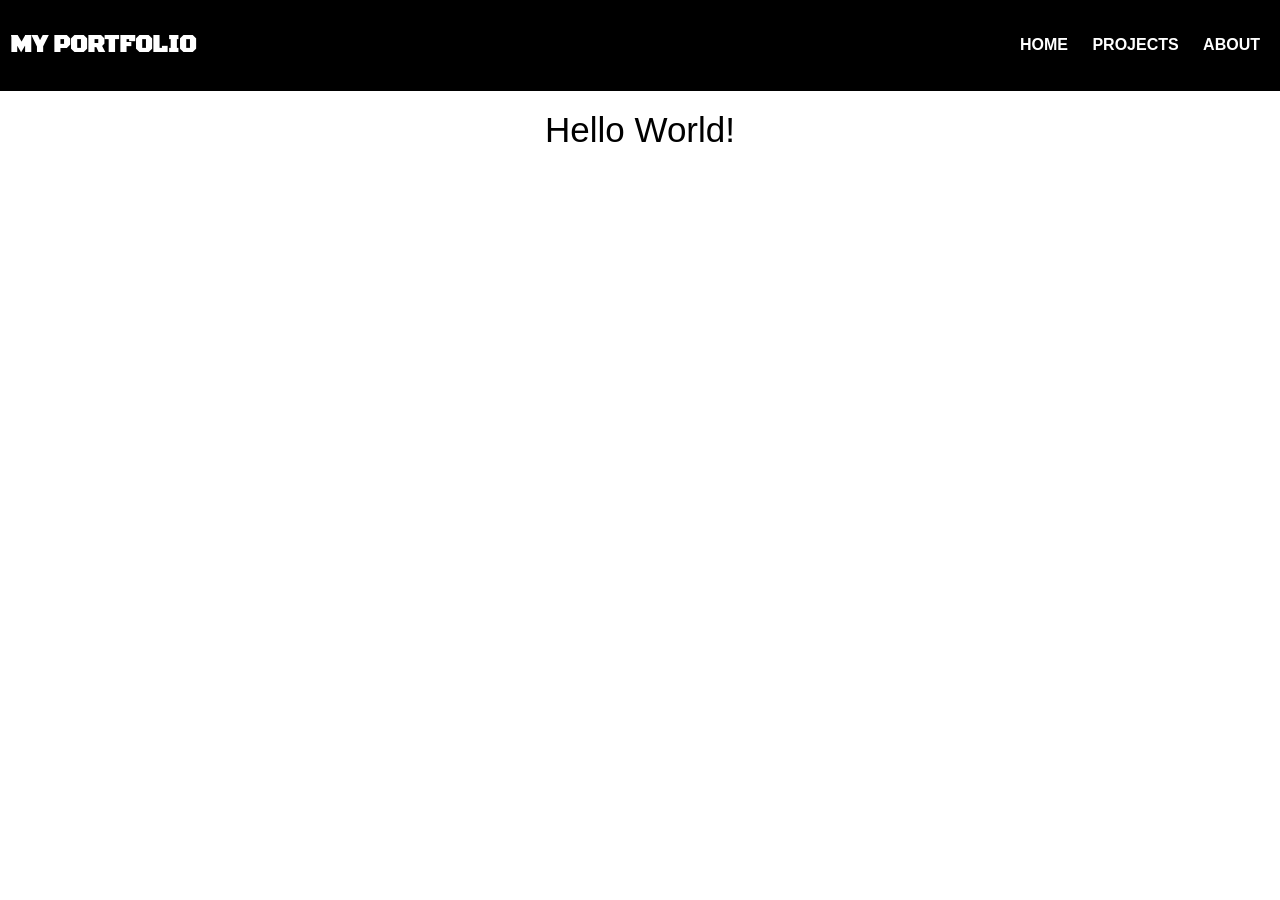
==== about.html @ 8c3bbc60 "Add files via upload" ====
<!DOCTYPE html>
<html lang="en">
<head>
  <meta charset="UTF-8">
  <meta name="viewport" content="width=device-width, initial-scale=1.0">
  <title>About</title>

  <link rel="preconnect" href="https://fonts.googleapis.com">
  <link rel="preconnect" href="https://fonts.gstatic.com" crossorigin>
  <link href="https://fonts.googleapis.com/css2?family=Black+Ops+One&display=swap" rel="stylesheet">

  <link rel="stylesheet" href="FOLDER_CSS/general.css">
  <link rel="stylesheet" href="FOLDER_CSS/header.css">
  <link rel="stylesheet" href="FOLDER_CSS/navbar.css">
  <link rel="stylesheet" href="FOLDER_CSS/content.css">
</head>
<body>
  <nav class="site-nav">
    <div class="header-container">
      <h1> MY PORTFOLIO </h1> 
    </div>

    <div class="empty-container"></div>
    
    <div class="nav-container">
      <a href="http://127.0.0.1:5500/myWeb.html"> HOME </a>
      <a href="http://127.0.0.1:5500/project.html"> PROJECTS </a>
      <a href="http://127.0.0.1:5500/about.html"> ABOUT </a>
     </div>
  </nav>

  <main class="main-container">
    <div class="content-container">
      <p> Hello World! </p>
    </div>
  </main>
</body>
</html>
---- FOLDER_CSS/general.css ----
*{
  margin: 0px 0px;
}

body{
  padding-top: 100px;
}
---- FOLDER_CSS/header.css ----
.header-container h1{
  font-family: "Black Ops One";
  color: white;
}

@media(max-width: 240px)
{
  .header-container h1{
    font-size: 25px;
  }
}
---- FOLDER_CSS/navbar.css ----
.site-nav{
  background-color: rgb(0, 0, 0);


  height: 70px;
  padding: 10px 10px;
  display: flex;
  flex-direction: row;
  justify-content: space-between;
  align-items: center;
  border-bottom-width: 1px;
  border-bottom-style: solid;

  position: fixed;
  left: 0;
  top: 0;
  right: 0;
}


.empty-container{
  flex: 100px;
}

.nav-container a{
  color: rgb(255, 255, 255);
  font-family: Arial;
  font-weight: bold;
  padding: 10px 10px;
  border-radius: 2px;
  text-decoration: none;
  cursor: pointer;
}

.nav-container a:hover{
  text-decoration: underline;
}

@media(max-width: 240px)
{
  .nav-container a{
    font-size: 12px;
  }
}

@media(min-width: 240px) and (max-width: 768px)
{
  .site-nav{
    flex-direction: column;
    row-gap: 8px;
    align-items: center;
  }
}
---- FOLDER_CSS/content.css ----
.main-container{
  display: flex;
  flex-direction: row;
  justify-content: center;
  align-items: center;
  padding: 5px 5px;
}

.content-container{
  width: 700px;
  text-align: center;
}

h2{
  font-size: 40px;
  margin-bottom: 10px;
  font-family: Oswald, Arial;
}

p{
  font-family: Oswald, Arial;
  line-height: 50px;
  font-size: 35px;
}
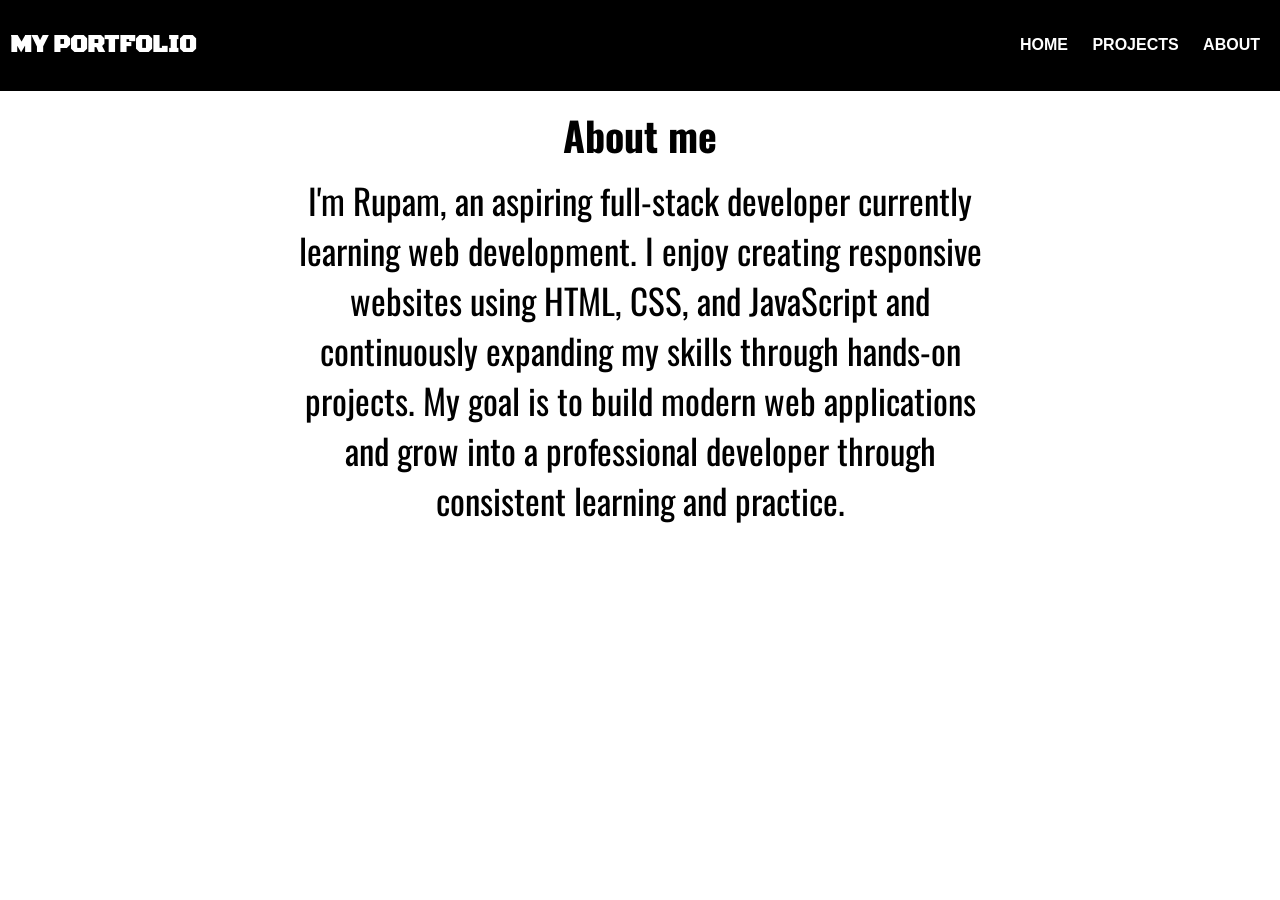
==== commit 57881867: "Update about.html" ====
--- a/about.html
+++ b/about.html
@@ -8,6 +8,10 @@
   <link rel="preconnect" href="https://fonts.googleapis.com">
   <link rel="preconnect" href="https://fonts.gstatic.com" crossorigin>
   <link href="https://fonts.googleapis.com/css2?family=Black+Ops+One&display=swap" rel="stylesheet">
+
+  <link rel="preconnect" href="https://fonts.googleapis.com">
+  <link rel="preconnect" href="https://fonts.gstatic.com" crossorigin>
+  <link href="https://fonts.googleapis.com/css2?family=Oswald:wght@200..700&display=swap" rel="stylesheet">
 
   <link rel="stylesheet" href="FOLDER_CSS/general.css">
   <link rel="stylesheet" href="FOLDER_CSS/header.css">
@@ -23,16 +27,24 @@
     <div class="empty-container"></div>
     
     <div class="nav-container">
-      <a href="http://127.0.0.1:5500/myWeb.html"> HOME </a>
-      <a href="http://127.0.0.1:5500/project.html"> PROJECTS </a>
-      <a href="http://127.0.0.1:5500/about.html"> ABOUT </a>
+      <a href="index.html"> HOME </a>
+      <a href="project.html"> PROJECTS </a>
+      <a href="about.html"> ABOUT </a>
      </div>
   </nav>
 
   <main class="main-container">
     <div class="content-container">
-      <p> Hello World! </p>
+      <h2> About me </h2>
+      <p> I'm Rupam, an aspiring full-stack developer currently learning
+          web development. I enjoy creating responsive websites using
+          HTML, CSS, and JavaScript and continuously expanding my skills
+          through hands-on projects.
+
+          My goal is to build modern web applications and grow into a
+          professional developer through consistent learning and practice.
+      </p>
     </div>
   </main>
 </body>
-</html>+</html>
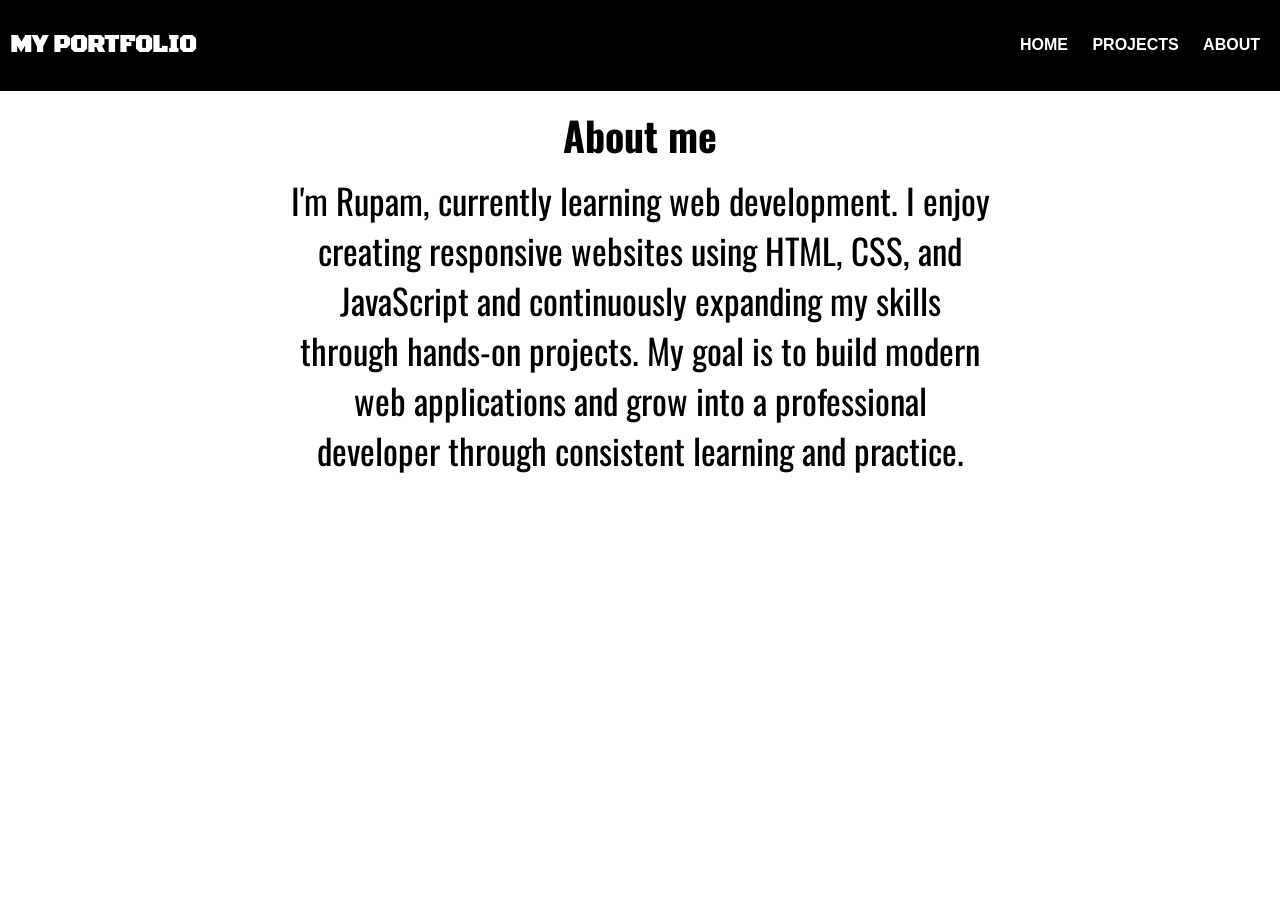
==== commit e99e93cf: "Update about.html" ====
--- a/about.html
+++ b/about.html
@@ -36,11 +36,10 @@
   <main class="main-container">
     <div class="content-container">
       <h2> About me </h2>
-      <p> I'm Rupam, an aspiring full-stack developer currently learning
-          web development. I enjoy creating responsive websites using
-          HTML, CSS, and JavaScript and continuously expanding my skills
-          through hands-on projects.
-
+      <p> I'm Rupam, currently learning web development. I enjoy creating 
+          responsive websites using <bold> HTML, CSS, and JavaScript </bold> and continuously 
+          expanding my skills through hands-on projects.
+        
           My goal is to build modern web applications and grow into a
           professional developer through consistent learning and practice.
       </p>
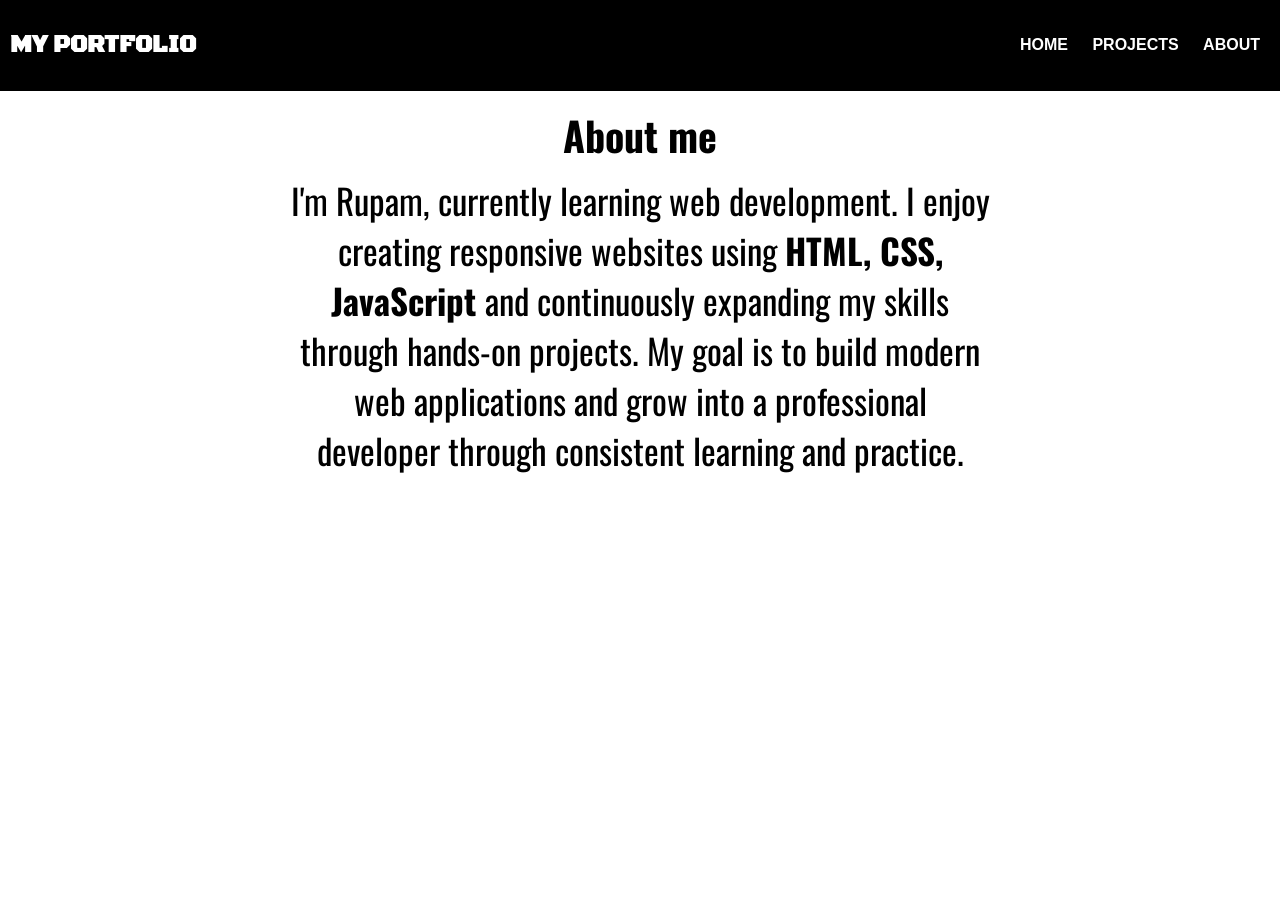
==== commit 8dea9a59: "Update about.html" ====
--- a/about.html
+++ b/about.html
@@ -37,7 +37,7 @@
     <div class="content-container">
       <h2> About me </h2>
       <p> I'm Rupam, currently learning web development. I enjoy creating 
-          responsive websites using <bold> HTML, CSS, and JavaScript </bold> and continuously 
+          responsive websites using <b> HTML, CSS, JavaScript </b> and continuously 
           expanding my skills through hands-on projects.
         
           My goal is to build modern web applications and grow into a
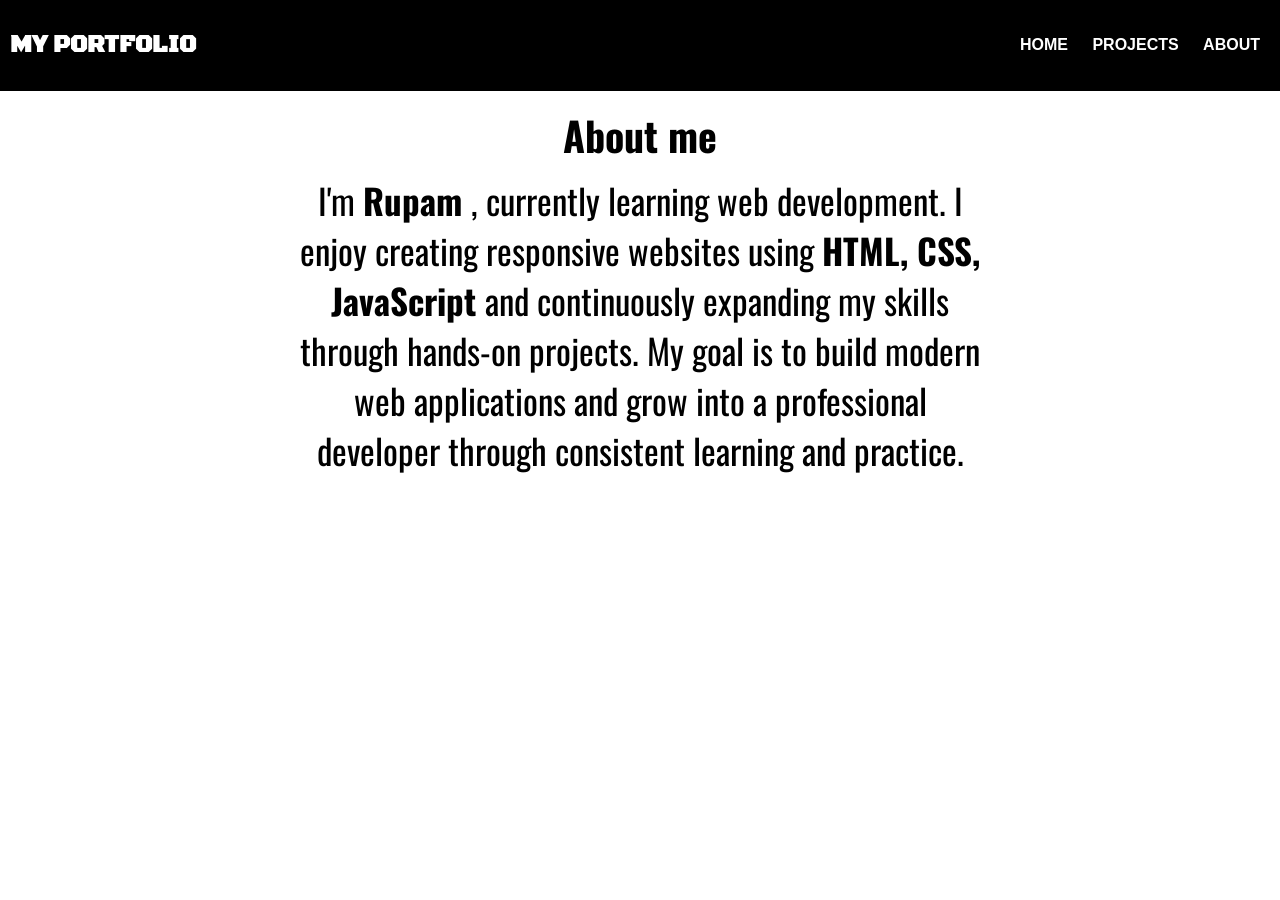
==== commit f3f9ba58: "Update about.html" ====
--- a/about.html
+++ b/about.html
@@ -36,7 +36,7 @@
   <main class="main-container">
     <div class="content-container">
       <h2> About me </h2>
-      <p> I'm Rupam, currently learning web development. I enjoy creating 
+      <p> I'm <b> Rupam </b>, currently learning web development. I enjoy creating 
           responsive websites using <b> HTML, CSS, JavaScript </b> and continuously 
           expanding my skills through hands-on projects.
         
